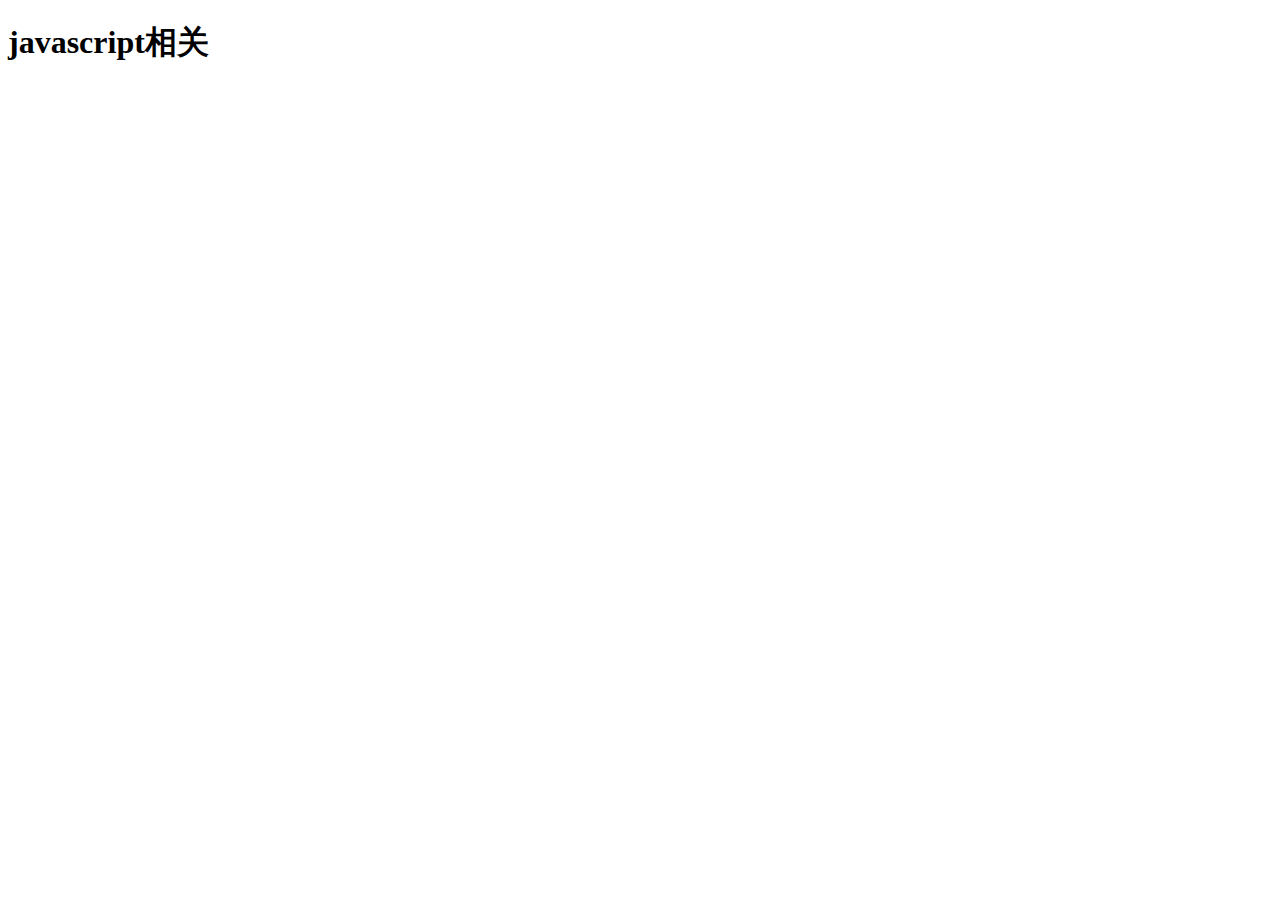
==== nodejs/examples/basic-demo/basic-index.html @ 752f3233 "第一次提交" ====
<!DOCTYPE html>
<html lang="en">
<head>
    <meta charset="UTF-8">
    <meta name="viewport" content="width=device-width, initial-scale=1.0">
    <title>js基础</title>
</head>
<body>
    <h1>javascript相关</h1>
    <script type="text/javascript" src="basic-index.js"></script>
</body>
</html>
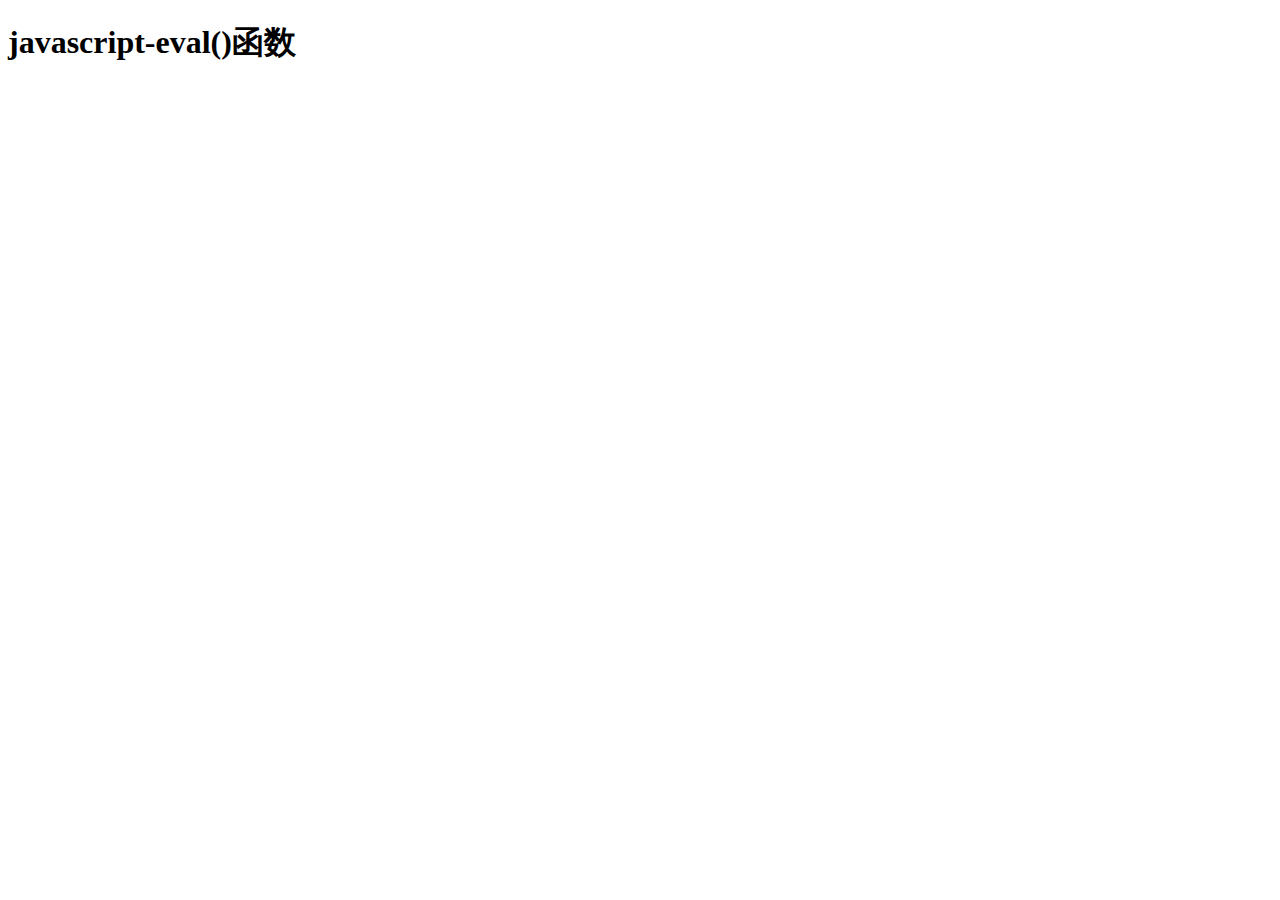
==== commit 593b496b: "eval函数不推荐" ====
--- a/nodejs/examples/basic-demo/basic-index.html
+++ b/nodejs/examples/basic-demo/basic-index.html
@@ -6,7 +6,10 @@
     <title>js基础</title>
 </head>
 <body>
-    <h1>javascript相关</h1>
+    <h1>javascript-eval()函数</h1>
+    <p>
+        
+    </p>
     <script type="text/javascript" src="basic-index.js"></script>
 </body>
 </html>